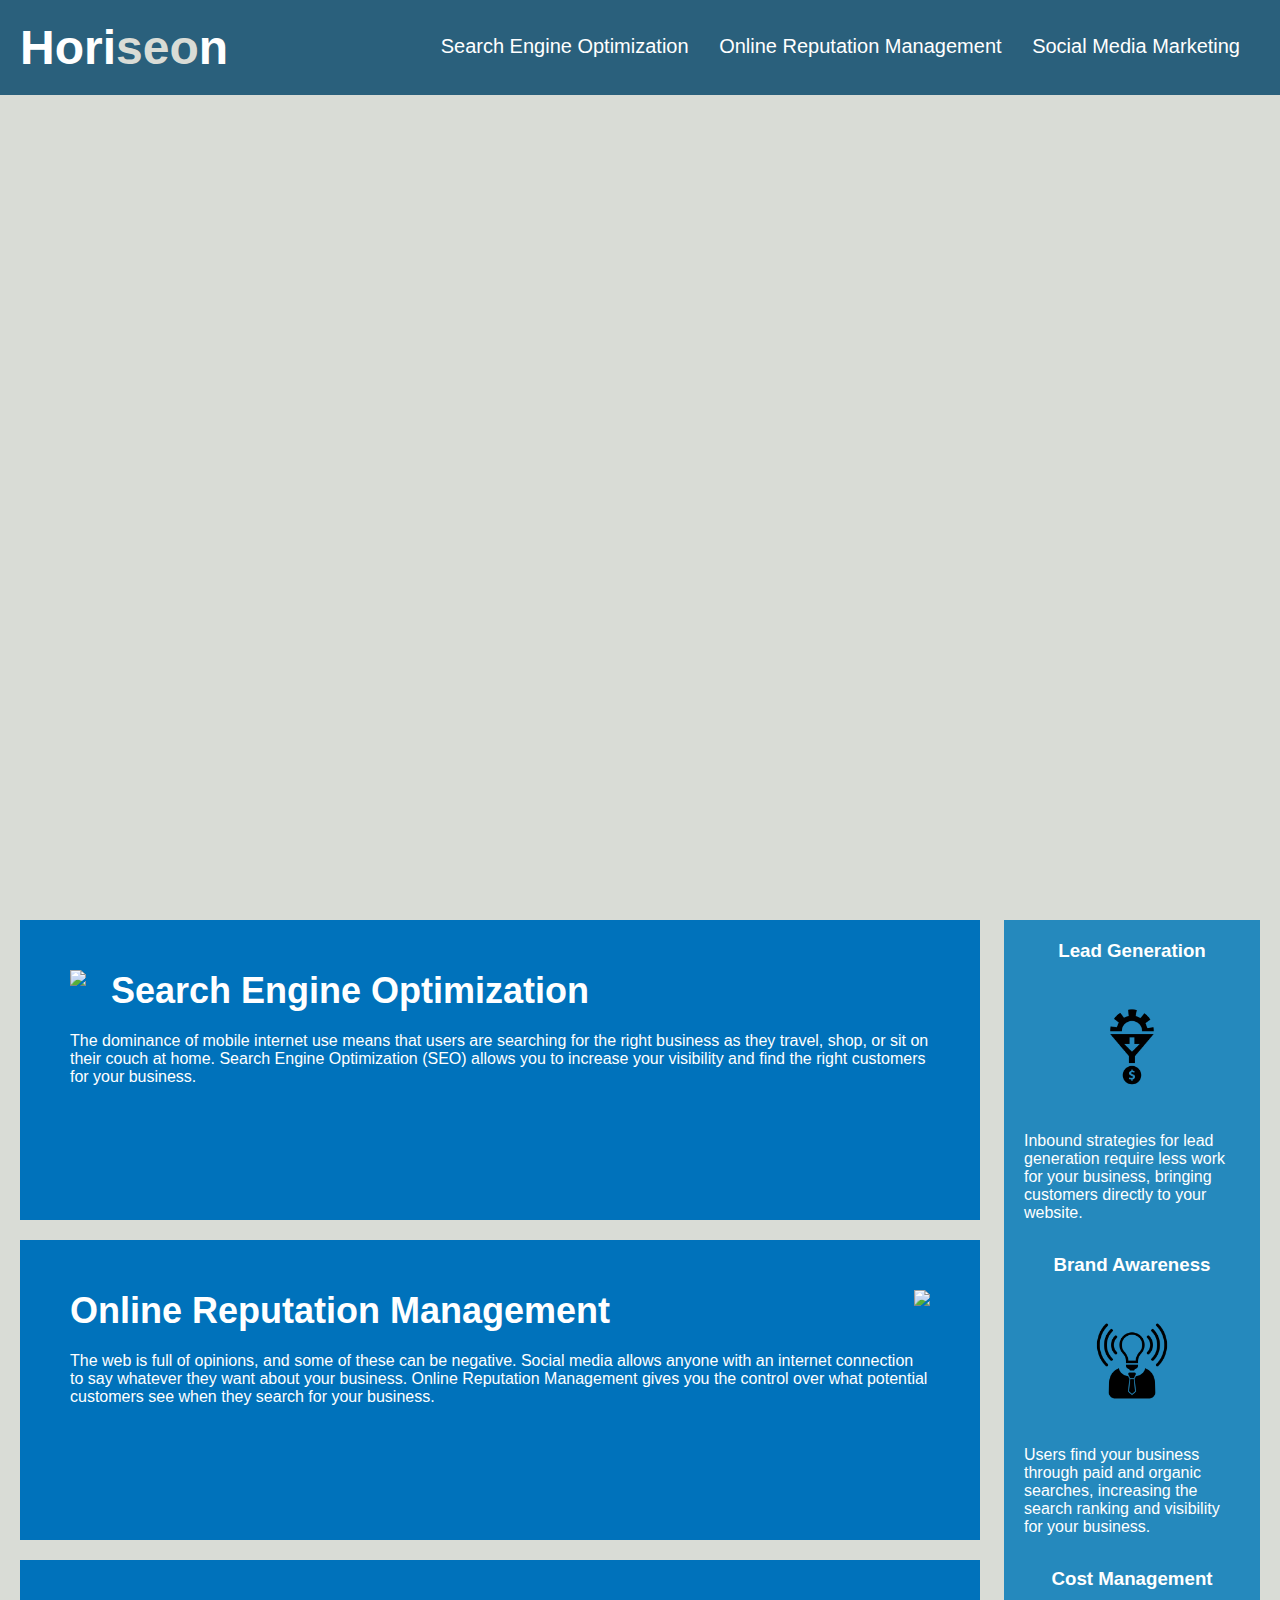
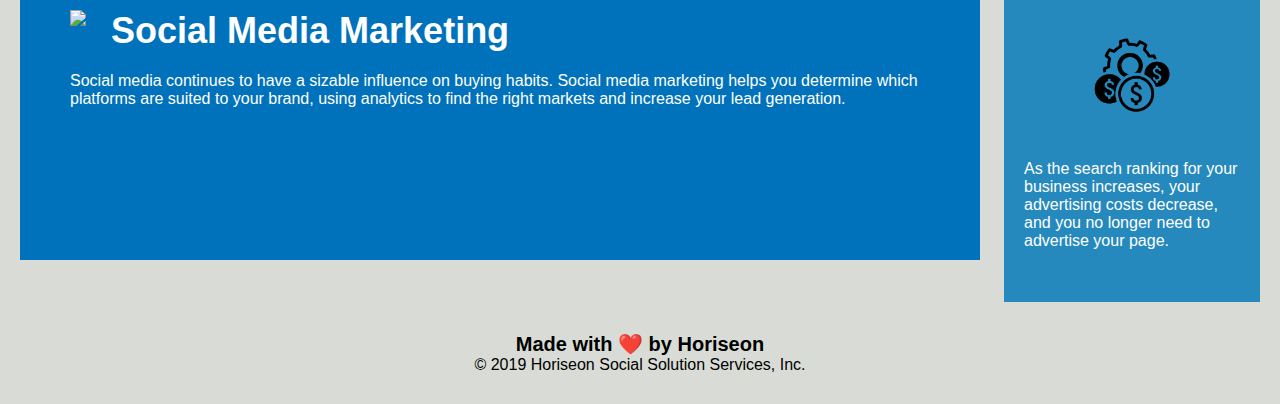
==== index.html @ d81888c0 "Getting rid of Develope folder" ====
<!DOCTYPE html>
<html lang="en-us">

<head>
    <meta charset="UTF-8" />
    <link rel="stylesheet" href="./assets/css/style.css">
    <title>website</title>
</head>


<body>
<!-- navigation -->
    <header class="header">
    
     <h1>Hori<span class="seo">seo</span>n</h1>
       
        <nav>
<!-- Unordered list elements -->
            <ul>
<!-- List item elements -->
                <li>
                    <!-- Anchor element -->
                    <a href="#search-engine-optimization">Search Engine Optimization</a>
                </li>
                <li>
                    <a href="#online-reputation-management">Online Reputation Management</a>
                </li>
                <li>
                    <a href="#social-media-marketing">Social Media Marketing</a>
                </li>
            </ul>
        </nav>
    </header>


<!-- hero -->
    <section class="hero">
    </section>
  


    <div class="content">

<!-- "Search Engine Optimization" section -->

        <section id="search-engine-optimization" class="search-engine-optimization">
            <img src="./assets/images/search-engine-optimization.jpg" class="float-left" />
            
            <h2>Search Engine Optimization</h2>
            <p>
                The dominance of mobile internet use means that users are searching for the right business as they travel, shop, or sit on their couch at home. Search Engine Optimization (SEO) allows you to increase your visibility and find the right customers for your business.
            </p>
        </section>

<!-- "Online Reputation Management" section -->
        <section id="online-reputation-management" class="online-reputation-management">
            <img src="./assets/images/online-reputation-management.jpg" class="float-right" />
            
            <h2>Online Reputation Management</h2>
            <p>
                The web is full of opinions, and some of these can be negative. Social media allows anyone with an internet connection to say whatever they want about your business. Online Reputation Management gives you the control over what potential customers see when they search for your business.
            </p>
        </section>

 <!-- "Secial Media Marketing" section -->       
        <section id="social-media-marketing" class="social-media-marketing">
            <img src="./assets/images/social-media-marketing.jpg" class="float-left" />
            <h2>Social Media Marketing</h2>
            <p>
                Social media continues to have a sizable influence on buying habits. Social media marketing helps you determine which platforms are suited to your brand, using analytics to find the right markets and increase your lead generation.
            </p>
        </section>
    </div>


    <div class="benefits">
        <div class="benefit-lead">
            <h3>Lead Generation</h3>
            <img src="./assets/images/lead-generation.png" />
            <p>
                Inbound strategies for lead generation require less work for your business, bringing customers directly to your website.
            </p>
        </div>
        <div class="benefit-brand">
            <h3>Brand Awareness</h3>
            <img src="./assets/images/brand-awareness.png" />
            <p>
                Users find your business through paid and organic searches, increasing the search ranking and visibility for your business.
            </p>
        </div>
        <div class="benefit-cost">
            <h3>Cost Management</h3>
            <img src="./assets/images/cost-management.png"></img>
            <p>
                As the search ranking for your business increases, your advertising costs decrease, and you no longer need to advertise your page.
            </p>
        </div>
    </div>
    <div class="footer">
        <h2>Made with ❤️️ by Horiseon</h2>
        <p>
            &copy; 2019 Horiseon Social Solution Services, Inc.
        </p>
    </div>
</body>

</html>
---- assets/css/style.css ----
* {
    box-sizing: border-box;
    padding: 0;
    margin: 0;
}

body {
    background-color: #d9dcd6;
}

.header {
    padding: 20px;
    font-family: 'Trebuchet MS', 'Lucida Sans Unicode', 'Lucida Grande', 'Lucida Sans', Arial, sans-serif;
    background-color: #2a607c;
    color: #ffffff;
}

.header h1 {
    display: inline-block;
    font-size: 48px;
}

.header h1 .seo {
    color: #d9dcd6;
}

.header nav {
    padding-top: 15px;
    margin-right: 20px;
    float: right;
    font-family: 'Gill Sans', 'Gill Sans MT', Calibri, 'Trebuchet MS', sans-serif;
    font-size: 20px;
}

.header nav ul {
    list-style-type: none;
}

.header nav ul li {
    display: inline-block;
    margin-left: 25px;
}

a {
    color: #ffffff;
    text-decoration: none;
}

p {
    font-size: 16px;
}

.hero {
    height: 800px;
    width: 100%;
    margin-bottom: 25px;
    background-image: url("../images/digital-marketing-meeting.jpg");
    background-size: cover;
    background-position: center;
}

.float-left {
    float: left;
    margin-right: 25px;
}

.float-right {
    float: right;
    margin-left: 25px;
}

.content {
    width: 75%;
    display: inline-block;
    margin-left: 20px;
}

.benefits {
    margin-right: 20px;
    padding: 20px;
    clear: both;
    float: right;
    width: 20%;
    height: 100%;
    font-family: 'Gill Sans', 'Gill Sans MT', Calibri, 'Trebuchet MS', sans-serif;
    background-color: #2589bd;
}

.benefit-lead {
    margin-bottom: 32px;
    color: #ffffff;
}

.benefit-brand {
    margin-bottom: 32px;
    color: #ffffff;
}

.benefit-cost {
    margin-bottom: 32px;
    color: #ffffff;
}

.benefit-lead h3 {
    margin-bottom: 10px;
    text-align: center;
}

.benefit-brand h3 {
    margin-bottom: 10px;
    text-align: center;
}

.benefit-cost h3 {
    margin-bottom: 10px;
    text-align: center;
}

.benefit-lead img {
    display: block;
    margin: 10px auto;
    max-width: 150px;
}

.benefit-brand img {
    display: block;
    margin: 10px auto;
    max-width: 150px;
}

.benefit-cost img {
    display: block;
    margin: 10px auto;
    max-width: 150px;
}

.search-engine-optimization {
    margin-bottom: 20px;
    padding: 50px;
    height: 300px;
    font-family: 'Gill Sans', 'Gill Sans MT', Calibri, 'Trebuchet MS', sans-serif;
    background-color: #0072bb;
    color: #ffffff;
}

.online-reputation-management {
    margin-bottom: 20px;
    padding: 50px;
    height: 300px;
    font-family: 'Gill Sans', 'Gill Sans MT', Calibri, 'Trebuchet MS', sans-serif;
    background-color: #0072bb;
    color: #ffffff;
}

.social-media-marketing {
    margin-bottom: 20px;
    padding: 50px;
    height: 300px;
    font-family: 'Gill Sans', 'Gill Sans MT', Calibri, 'Trebuchet MS', sans-serif;
    background-color: #0072bb;
    color: #ffffff;
}

.search-engine-optimization img {
    max-height: 200px;
}

.online-reputation-management img {
    max-height: 200px;
}

.social-media-marketing img {
    max-height: 200px;
}

.search-engine-optimization h2 {
    margin-bottom: 20px;
    font-size: 36px;
}

.online-reputation-management h2 {
    margin-bottom: 20px;
    font-size: 36px;
}

.social-media-marketing h2 {
    margin-bottom: 20px;
    font-size: 36px;
}

.footer {
    padding: 30px;
    clear: both;
    font-family: 'Trebuchet MS', 'Lucida Sans Unicode', 'Lucida Grande', 'Lucida Sans', Arial, sans-serif;
    text-align: center;
}

.footer h2 {
    font-size: 20px;
}
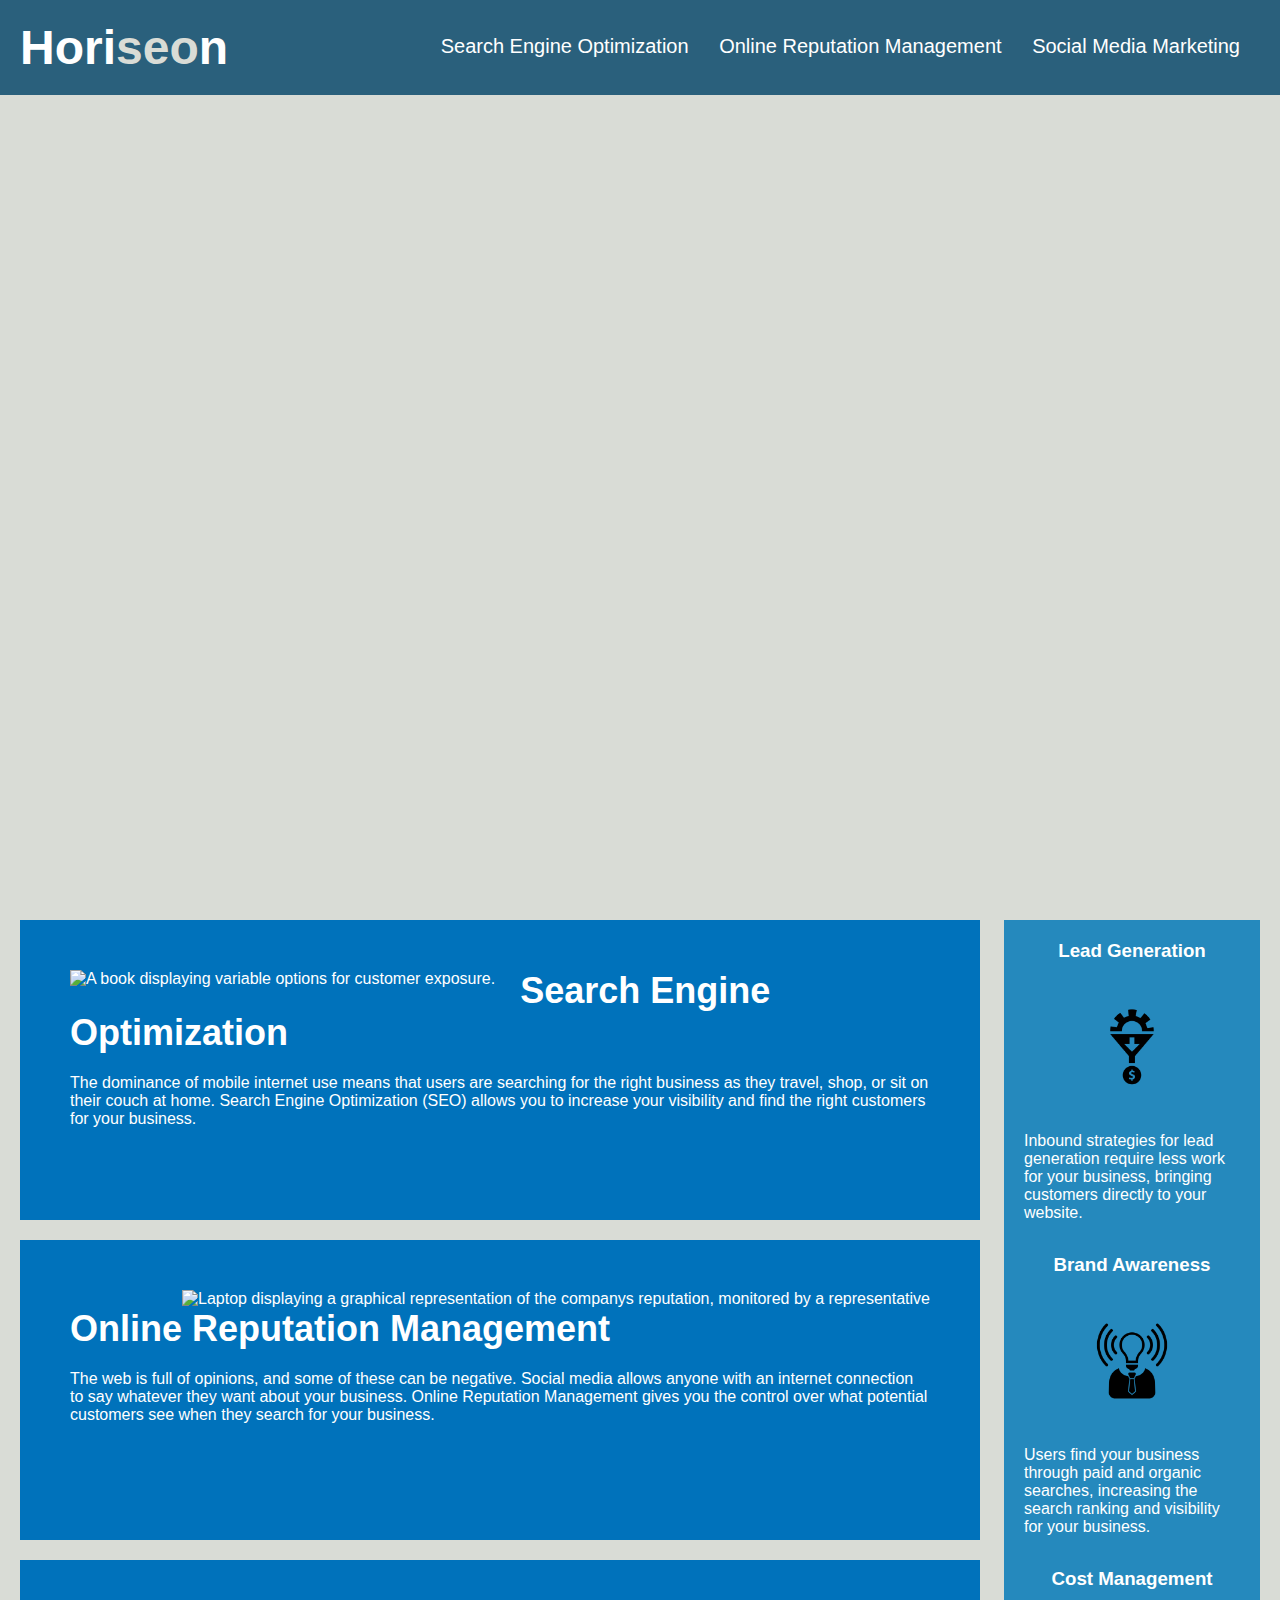
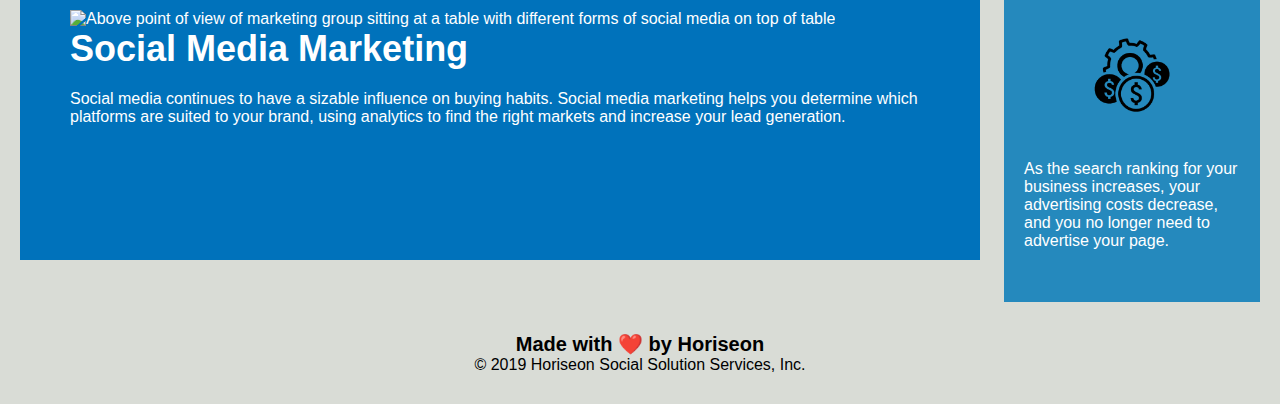
==== commit 8f012a8f: "Styling and positioning, applied alt attributes" ====
--- a/index.html
+++ b/index.html
@@ -10,8 +10,8 @@
 
 <body>
 <!-- navigation -->
-    <header class="header">
     
+<header class="header">
      <h1>Hori<span class="seo">seo</span>n</h1>
        
         <nav>
@@ -30,7 +30,7 @@
                 </li>
             </ul>
         </nav>
-    </header>
+</header>
 
 
 <!-- hero -->
@@ -44,7 +44,7 @@
 <!-- "Search Engine Optimization" section -->
 
         <section id="search-engine-optimization" class="search-engine-optimization">
-            <img src="./assets/images/search-engine-optimization.jpg" class="float-left" />
+            <img src="./assets/images/search-engine-optimization.jpg" alt="A book displaying variable options for customer exposure. " class="float-left" />
             
             <h2>Search Engine Optimization</h2>
             <p>
@@ -54,7 +54,7 @@
 
 <!-- "Online Reputation Management" section -->
         <section id="online-reputation-management" class="online-reputation-management">
-            <img src="./assets/images/online-reputation-management.jpg" class="float-right" />
+            <img src="./assets/images/online-reputation-management.jpg" alt="Laptop displaying a graphical representation of the companys reputation, monitored by a representative " class="float-right" />
             
             <h2>Online Reputation Management</h2>
             <p>
@@ -62,9 +62,9 @@
             </p>
         </section>
 
- <!-- "Secial Media Marketing" section -->       
+<!-- "Secial Media Marketing" section -->       
         <section id="social-media-marketing" class="social-media-marketing">
-            <img src="./assets/images/social-media-marketing.jpg" class="float-left" />
+            <img src="./assets/images/social-media-marketing.jpg" alt="Above point of view of marketing group sitting at a table with different forms of social media on top of table" class="float-left" />
             <h2>Social Media Marketing</h2>
             <p>
                 Social media continues to have a sizable influence on buying habits. Social media marketing helps you determine which platforms are suited to your brand, using analytics to find the right markets and increase your lead generation.
@@ -73,35 +73,50 @@
     </div>
 
 
+    
+<!-- "benefits Section" -->
+
     <div class="benefits">
-        <div class="benefit-lead">
+
+
+        <section class="benefit-lead">
             <h3>Lead Generation</h3>
-            <img src="./assets/images/lead-generation.png" />
+            <img src="./assets/images/lead-generation.png" alt=""/>
             <p>
                 Inbound strategies for lead generation require less work for your business, bringing customers directly to your website.
             </p>
-        </div>
-        <div class="benefit-brand">
+        </section>
+
+
+        <section class="benefit-brand">
             <h3>Brand Awareness</h3>
-            <img src="./assets/images/brand-awareness.png" />
+            <img src="./assets/images/brand-awareness.png" alt=""/>
             <p>
                 Users find your business through paid and organic searches, increasing the search ranking and visibility for your business.
             </p>
-        </div>
-        <div class="benefit-cost">
+        </section>
+
+
+        <section class="benefit-cost">
             <h3>Cost Management</h3>
-            <img src="./assets/images/cost-management.png"></img>
+            <img src="./assets/images/cost-management.png"alt=""></img>
             <p>
                 As the search ranking for your business increases, your advertising costs decrease, and you no longer need to advertise your page.
             </p>
-        </div>
+        </section>
+
+
     </div>
-    <div class="footer">
+
+<!-- footer -->
+
+    <footer class="footer">
         <h2>Made with ❤️️ by Horiseon</h2>
         <p>
             &copy; 2019 Horiseon Social Solution Services, Inc.
         </p>
-    </div>
+    </footer>
+
 </body>
 
 </html>
